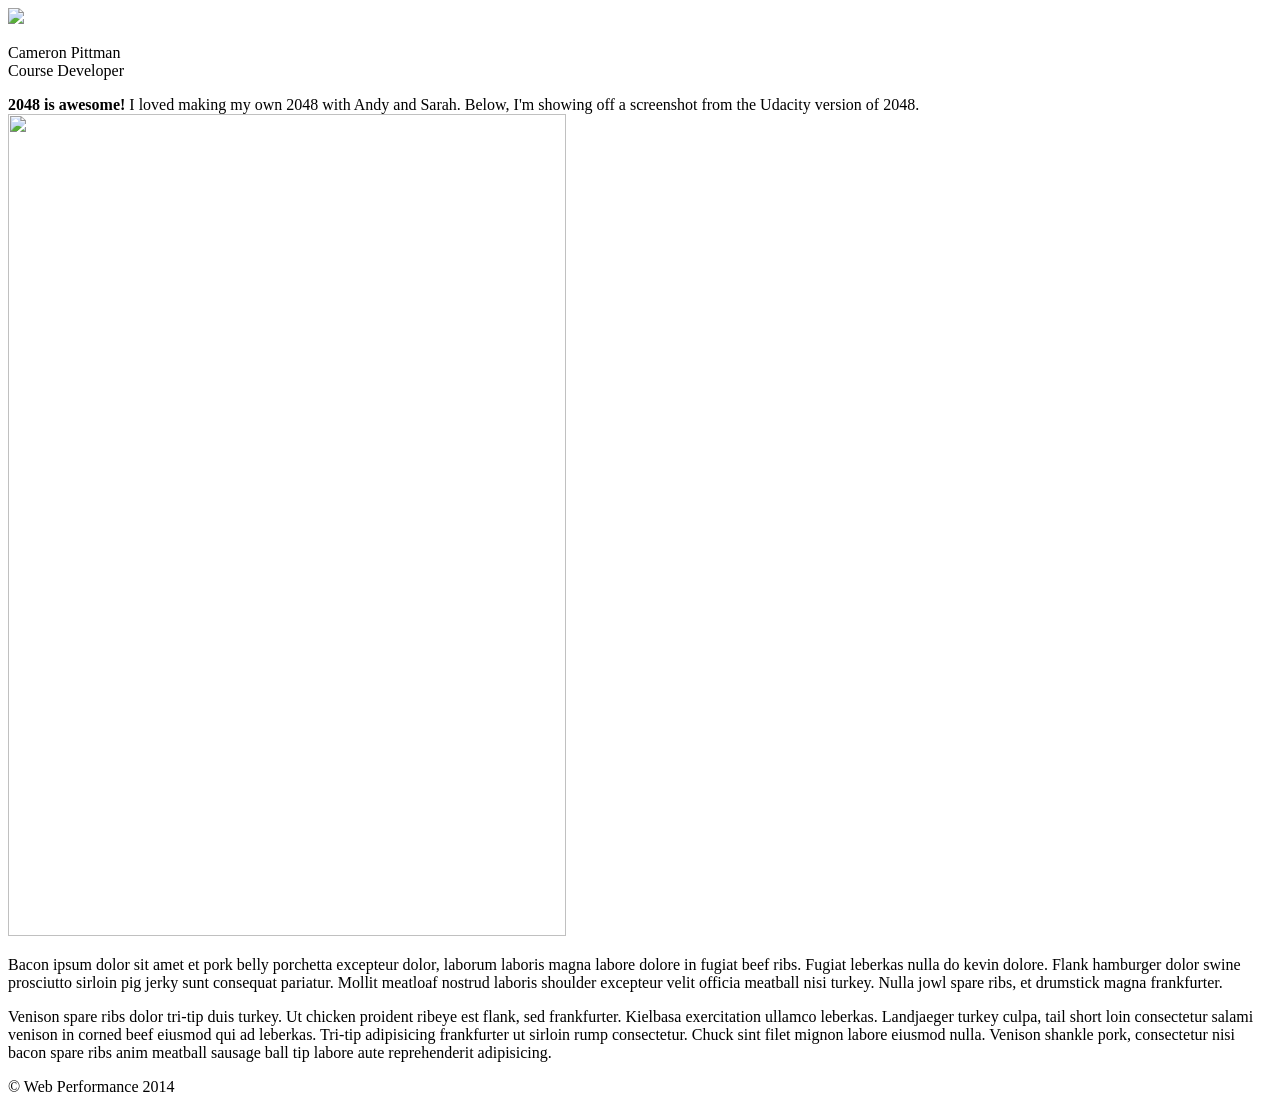
==== project-2048.html @ c9a74e9f "Initial optimizations for 2048 page Basic, insignificant stuff." ====
<!DOCTYPE html>
<html lang="en">
  <head>
    <meta charset="utf-8">
    <meta name="viewport" content="width=device-width, initial-scale=1">
    <meta name="description" content=" FILL ME IN ">
    <meta name="author" content=" FILL ME IN ">
    <title>Cameron Pittman: Portfolio</title>

    <!-- Hmm, what is the impact of web fonts on speed? Measure it... -->
    <!-- <link href="//fonts.googleapis.com/css?family=Open+Sans:400,700" rel="stylesheet"> -->

    <link href="css/style.css" rel="stylesheet">
    <link href="css/print.css" rel="stylesheet">

    <script>
      (function(w,g){w['GoogleAnalyticsObject']=g;
      w[g]=w[g]||function(){(w[g].q=w[g].q||[]).push(arguments)};w[g].l=1*new Date();})(window,'ga');

      // TODO: replace with your Google Analytics profile ID.
      ga('create', 'UA-XXXX-Y');
      ga('send', 'pageview');
    </script>
    <script async src="//www.google-analytics.com/analytics.js"></script>
    <script async src="js/perfmatters.js"></script>
  </head>

  <body>
    <header>
      <a href="/"><img src="img/profilepic.jpg"></a>
      <p>Cameron Pittman<br><span>Course Developer</span></p>
    </header>

    <div class="container">
      <div class="hero">
        <strong>2048 is awesome!</strong> I loved making my own 2048 with Andy and Sarah. Below, I'm showing off a screenshot from the Udacity version of 2048.
      </div>

      <div class="content">

        <img class="img-responsive" src="http://cameronwp.github.io/udportfolio/img/2048.png" width="558" height="822">

        <p>Bacon ipsum dolor sit amet et pork belly porchetta excepteur dolor, laborum laboris magna labore dolore in fugiat beef ribs. Fugiat leberkas nulla do kevin dolore. Flank hamburger dolor swine prosciutto sirloin pig jerky sunt consequat pariatur. Mollit meatloaf nostrud laboris shoulder excepteur velit officia meatball nisi turkey. Nulla jowl spare ribs, et drumstick magna frankfurter.</p>

        <p>Venison spare ribs dolor tri-tip duis turkey. Ut chicken proident ribeye est flank, sed frankfurter. Kielbasa exercitation ullamco leberkas. Landjaeger turkey culpa, tail short loin consectetur salami venison in corned beef eiusmod qui ad leberkas. Tri-tip adipisicing frankfurter ut sirloin rump consectetur. Chuck sint filet mignon labore eiusmod nulla. Venison shankle pork, consectetur nisi bacon spare ribs anim meatball sausage ball tip labore aute reprehenderit adipisicing.</p>

    </div>

    <footer>
      <p>&copy; Web Performance 2014 <span id="crp-stats"></span></p>
    </footer>
  </body>
</html>
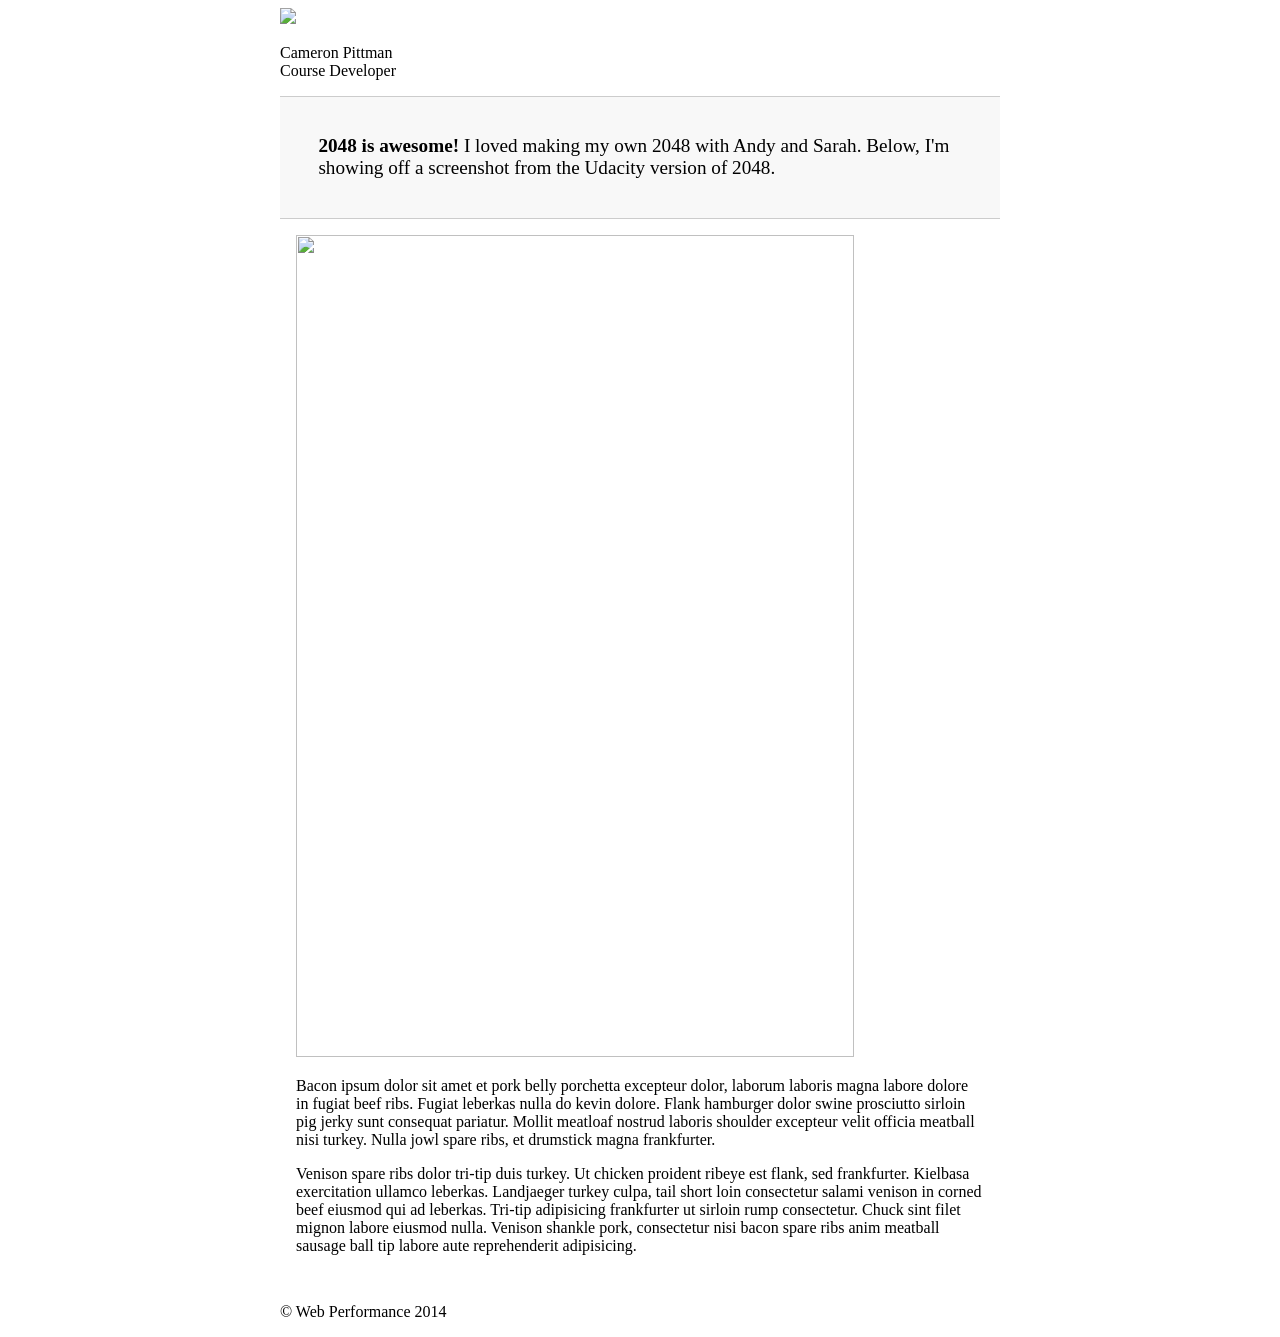
==== commit 7b2d9a4f: "Same inline for 2048 page Pretty much the exact same code! This feels like bad programming practice." ====
--- a/project-2048.html
+++ b/project-2048.html
@@ -7,12 +7,51 @@
     <meta name="author" content=" FILL ME IN ">
     <title>Cameron Pittman: Portfolio</title>
 
-    <!-- Hmm, what is the impact of web fonts on speed? Measure it... -->
-    <!-- <link href="//fonts.googleapis.com/css?family=Open+Sans:400,700" rel="stylesheet"> -->
-
+    <!-- Importing the content optimizations from index.html
     <link href="css/style.css" rel="stylesheet">
     <link href="css/print.css" rel="stylesheet">
+    -->
+    <!-- <link href="//fonts.googleapis.com/css?family=Open+Sans:400,700" rel="stylesheet"> -->
+    <style> 
+      html {
+        font-size: 100%;
+        overflow-y: scroll;
+        -webkit-tap-highlight-color: rgba(0,0,0,0);
+        -ms-text-size-adjust: 100%;
+        -webkit-text-size-adjust: none;
+      }
 
+      header, footer, .container { max-width: 45em; margin: 0 auto; }
+
+      .hero { padding: 2em; background-color: #f8f8f8; font-size:1.2em;
+        border-bottom: 1px solid #ccc;
+        border-top: 1px solid #ccc;
+      }
+
+      .content { padding: 1em 1em; }
+      .content li { list-style-type: none; font-size: 1.1em;}
+
+      /* Smartphones (portrait) */
+      @media only screen and (max-width: 480px) {
+        body { font-size: 12px;}
+        header p { padding-left: 4.5em;}
+      }
+    </style>
+
+    <!--print.css ... maybe this should be optimized too?-->
+    <style>
+    @media print {
+      * { background: transparent !important; color: black !important; text-shadow: none !important; filter:none !important; -ms-filter: none !important; }
+      a, a:visited { color: #444 !important; text-decoration: underline; }
+      a[href]:after { content: " (" attr(href) ")"; }
+      tr, img { page-break-inside: avoid; }
+      img { max-width: 100% !important; }
+      @page { margin: 0.5cm; }
+      p, h2, h3 { orphans: 3; widows: 3; }
+      h2, h3{ page-break-after: avoid; }
+      }
+    </style>
+    
     <script>
       (function(w,g){w['GoogleAnalyticsObject']=g;
       w[g]=w[g]||function(){(w[g].q=w[g].q||[]).push(arguments)};w[g].l=1*new Date();})(window,'ga');
@@ -49,5 +88,23 @@
     <footer>
       <p>&copy; Web Performance 2014 <span id="crp-stats"></span></p>
     </footer>
+
+    <!-- Surely there's a way to both prevent render blocking AND avoid inlining everything? Not ideal, this.-->
+    <script>
+      var cb = function() {
+        var l = document.createElement('link'); l.rel = 'stylesheet';
+        l.href = 'css/style.css';
+        var h = document.getElementsByTagName('head')[0]; h.parentNode.insertBefore(l, h);
+      };
+      var raf = requestAnimationFrame || mozRequestAnimationFrame ||
+          webkitRequestAnimationFrame || msRequestAnimationFrame;
+      if (raf) raf(cb);
+      else window.addEventListener('load', cb);
+    </script>
+
+    <style scoped>
+    @import "//fonts.googleapis.com/css?family=Open+Sans:400,700"
+    </style>
+
   </body>
 </html>
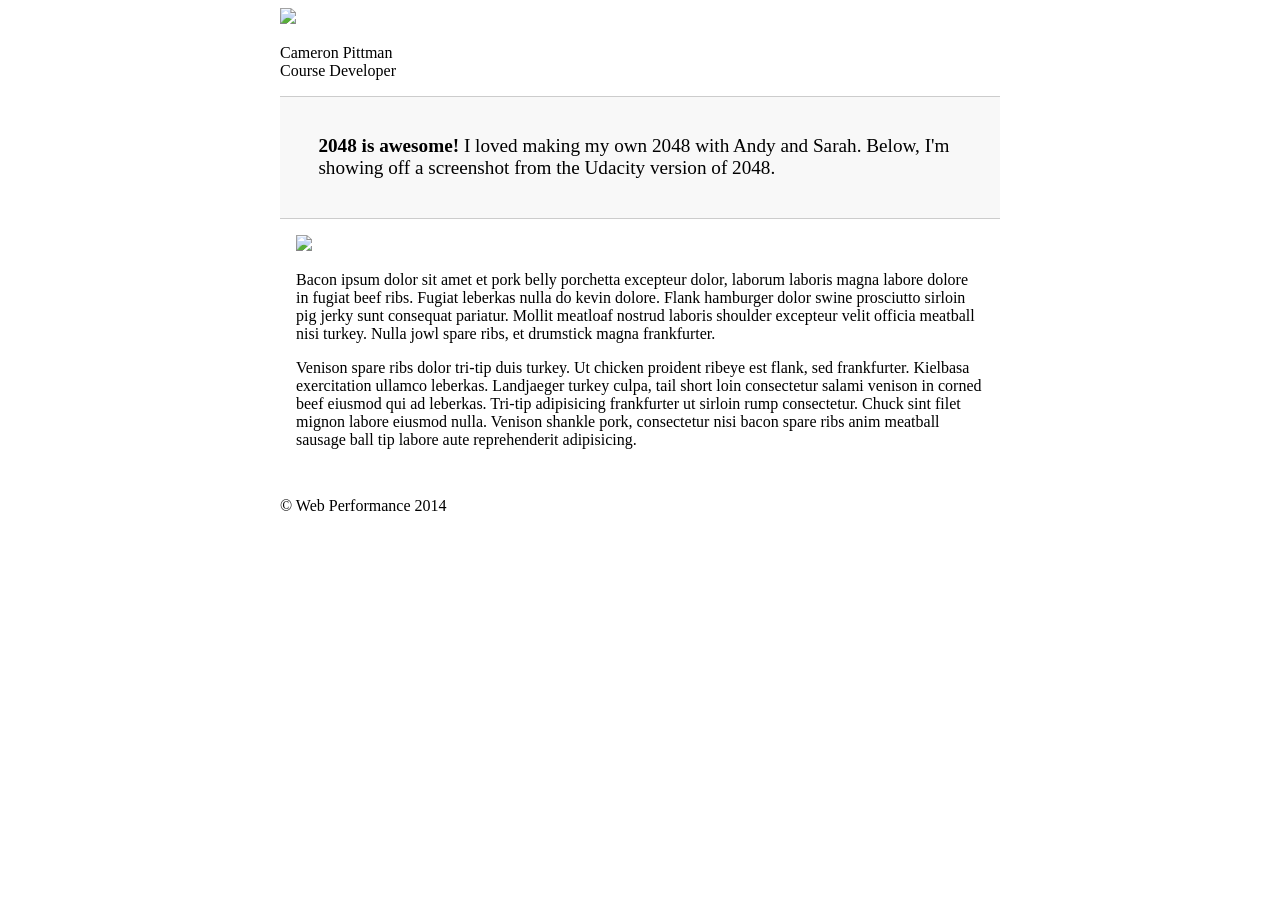
==== commit d0bf9642: "Responsive mobile image experiment Revert this commit if it doesn't fit" ====
--- a/project-2048.html
+++ b/project-2048.html
@@ -77,7 +77,7 @@
 
       <div class="content">
 
-        <img class="img-responsive" src="http://cameronwp.github.io/udportfolio/img/2048.png" width="558" height="822">
+        <img class="img-responsive" src="http://cameronwp.github.io/udportfolio/img/2048.png">
 
         <p>Bacon ipsum dolor sit amet et pork belly porchetta excepteur dolor, laborum laboris magna labore dolore in fugiat beef ribs. Fugiat leberkas nulla do kevin dolore. Flank hamburger dolor swine prosciutto sirloin pig jerky sunt consequat pariatur. Mollit meatloaf nostrud laboris shoulder excepteur velit officia meatball nisi turkey. Nulla jowl spare ribs, et drumstick magna frankfurter.</p>
 
